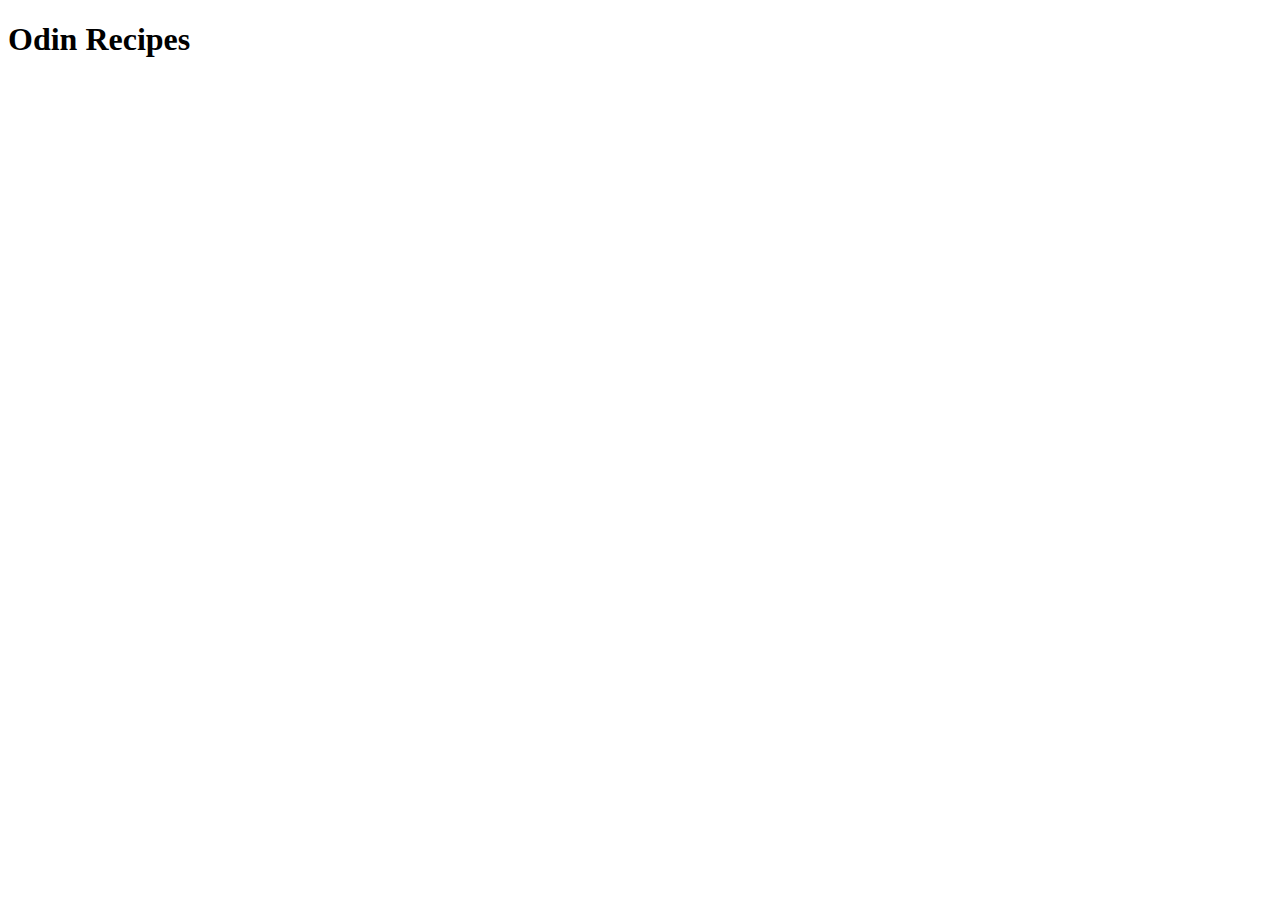
==== index.html @ e3f2f247 "Edit README and created homepage" ====
<!DOCTYPE html>
<html lang="en">
<head>
    <meta charset="UTF-8">
    <meta name="viewport" content="width=device-width, initial-scale=1.0">
    <title>Odin-Recipes</title>
</head>
<body>
    <h1>Odin Recipes</h1>
</body>
</html>
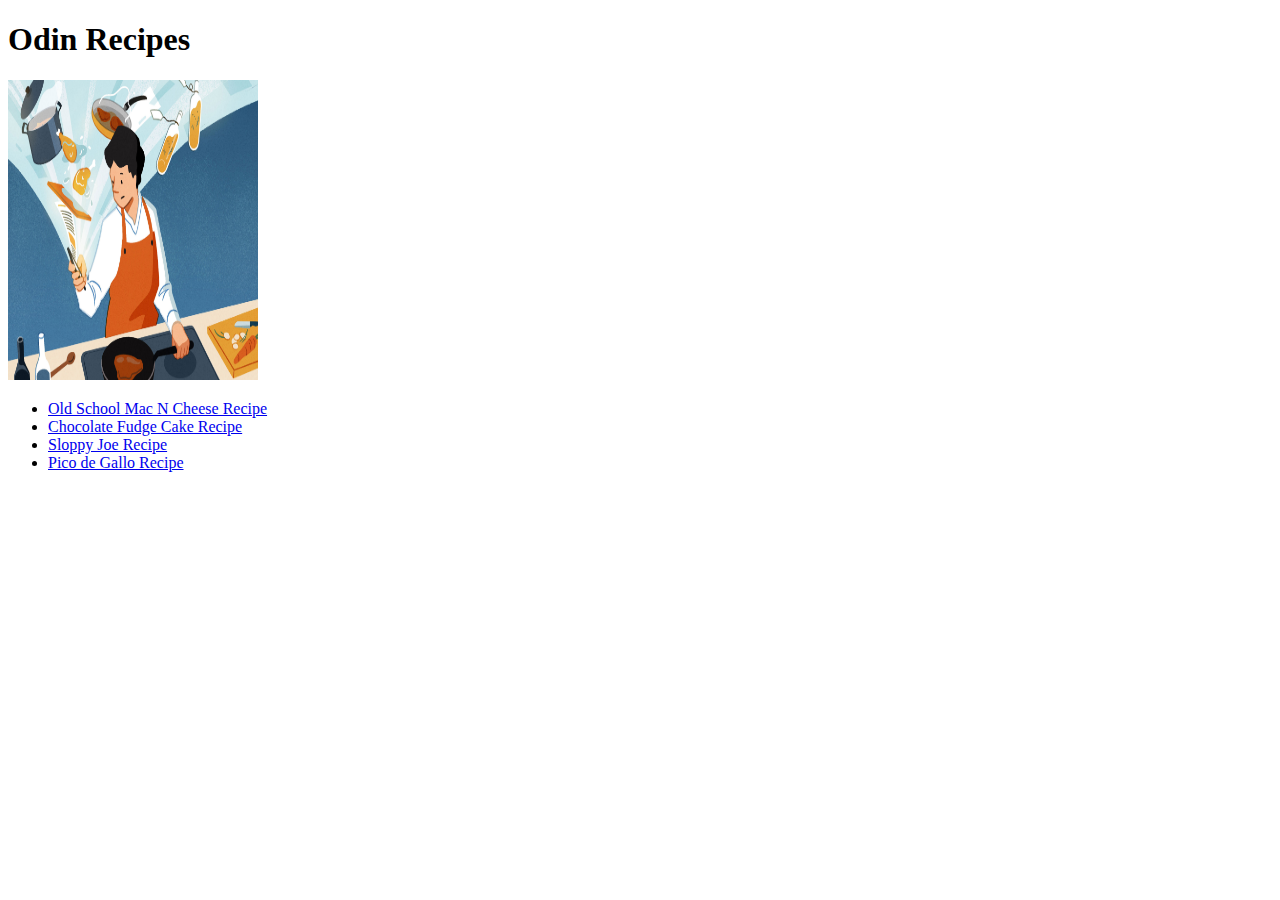
==== commit 0ef94cd3: "Created 4 recipe sites" ====
--- a/index.html
+++ b/index.html
@@ -6,6 +6,21 @@
     <title>Odin-Recipes</title>
 </head>
 <body>
-    <h1>Odin Recipes</h1>
+    <h1>Odin Recipes</h1>    
+    <img src="./images/cooking.jpg" alt="Man cooking" width="250" height="300"/>
+    <ul>
+        <li>
+            <a href="./recipes/macaroni.html" rel="noopener noreferrer">Old School Mac N Cheese Recipe</a>
+        </li>
+        <li>
+            <a href="./recipes/fudge_cake.html" rel="noopener noreferrer">Chocolate Fudge Cake Recipe</a>
+        </li>
+        <li>
+            <a href="./recipes/sloppy_joe.html" rel="noopener noreferrer">Sloppy Joe Recipe</a>
+        </li>
+        <li>
+            <a href="./recipes/pico_de_gallo.html" rel="noopener noreferrer">Pico de Gallo Recipe</a>
+        </li>
+    </ul>
 </body>
 </html>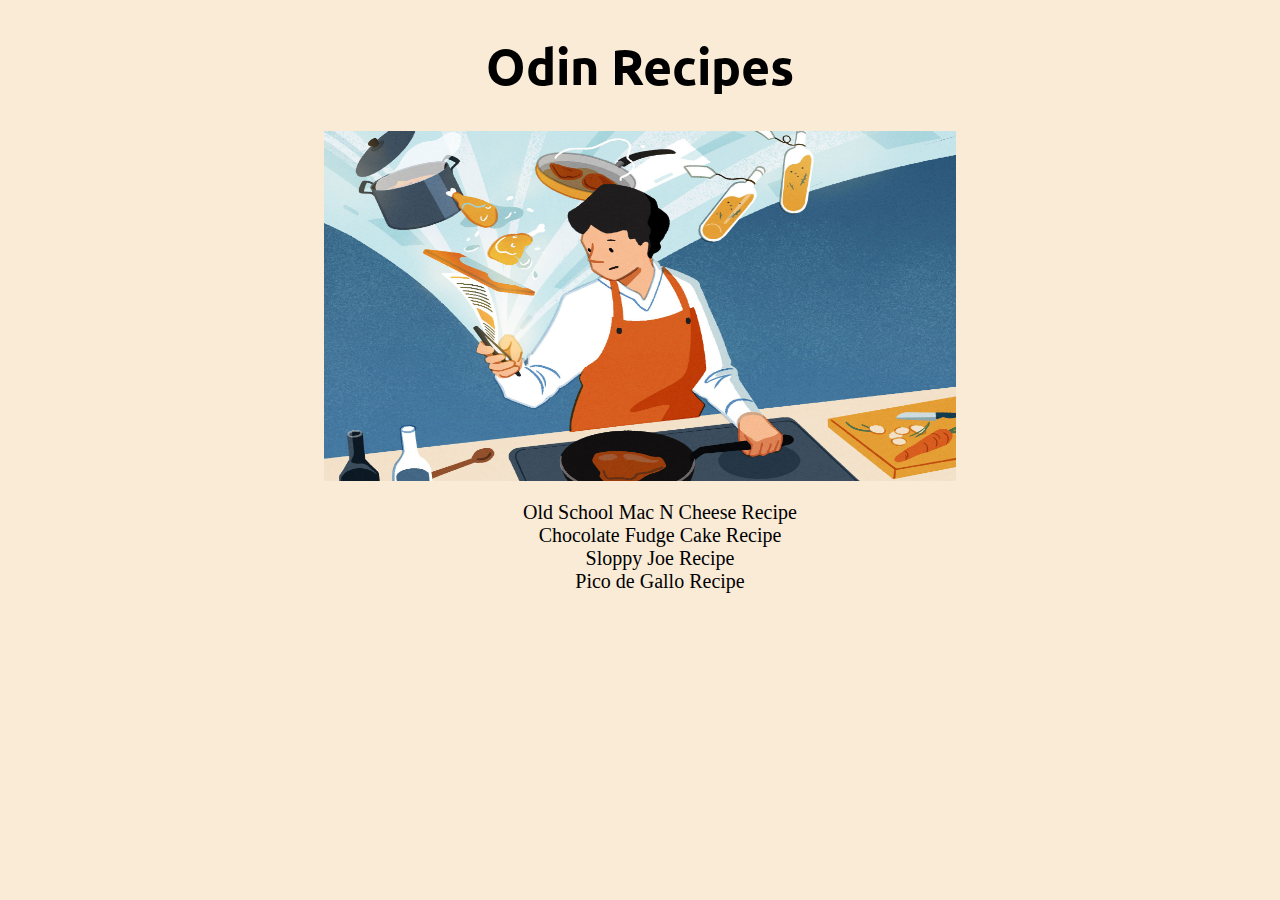
==== commit 9a399057: "Added Basic css" ====
--- a/index.html
+++ b/index.html
@@ -4,6 +4,10 @@
     <meta charset="UTF-8">
     <meta name="viewport" content="width=device-width, initial-scale=1.0">
     <title>Odin-Recipes</title>
+    <link href="./styles.css" rel="stylesheet" />
+    <link rel="preconnect" href="https://fonts.googleapis.com">
+    <link rel="preconnect" href="https://fonts.gstatic.com" crossorigin>
+    <link href="https://fonts.googleapis.com/css2?family=Ubuntu&display=swap" rel="stylesheet">
 </head>
 <body>
     <h1>Odin Recipes</h1>    
--- a/styles.css
+++ b/styles.css
@@ -0,0 +1,32 @@
+body {
+    background-color: antiquewhite;
+    text-align: center;
+}
+
+h1 {
+    font-family: 'Ubuntu', sans-serif;
+    font-size: 50px;
+}
+
+img {
+    width: 50%;
+    height: 350px;
+}
+
+ul {
+    list-style-type: none;
+}
+
+li {
+    font-size: 20px;
+}
+
+a {
+    text-decoration: none;
+    color: black;
+}
+
+a:hover {
+    color: rgb(16, 246, 0);
+    background-color: black;
+}